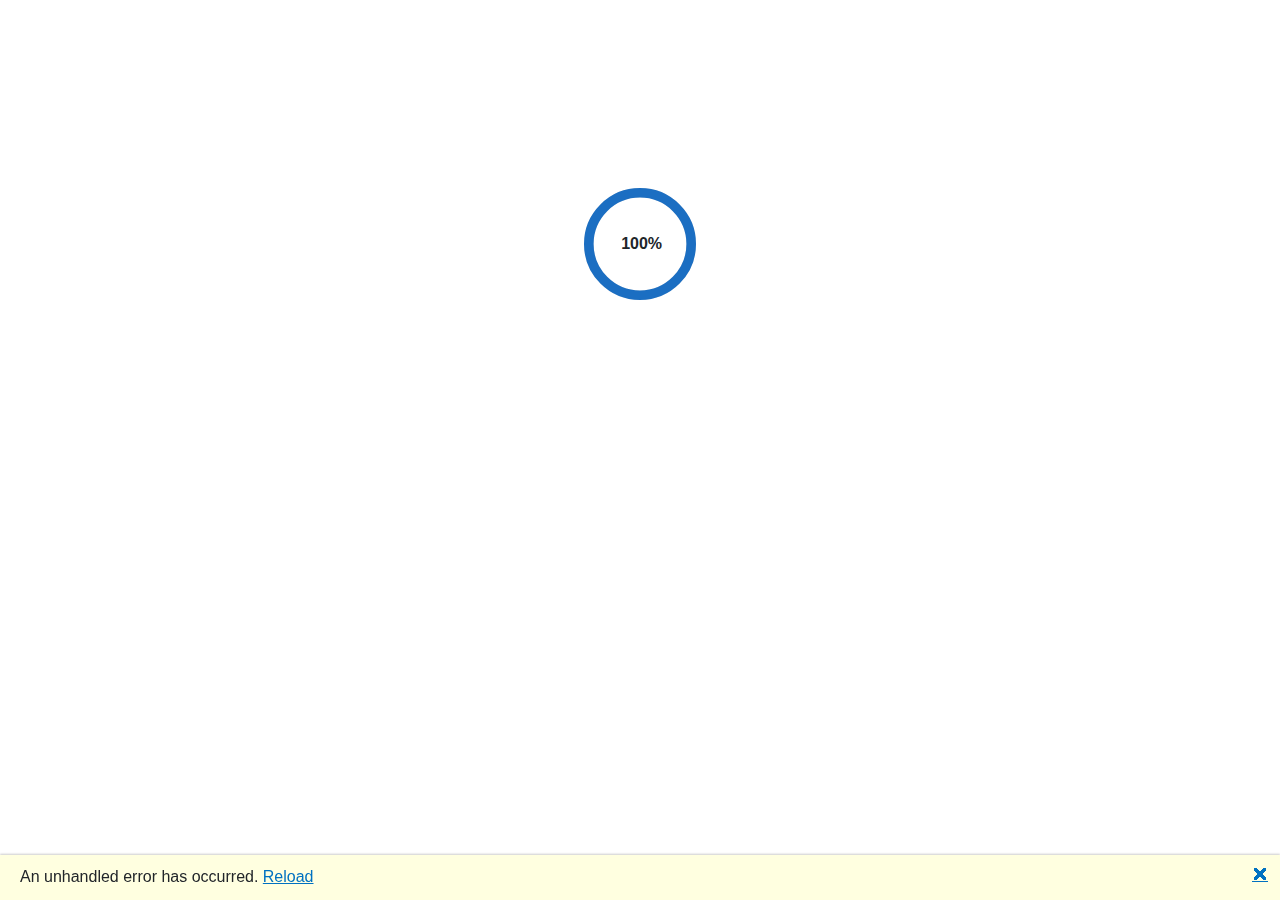
==== index.html @ edd4a6df "Initial commit" ====
<!DOCTYPE html>
<html lang="en">

<head>
    <meta charset="utf-8" />
    <meta name="viewport" content="width=device-width, initial-scale=1.0, maximum-scale=1.0, user-scalable=no" />
    <title>WebTools</title>
    <base href="https://eagleboost.github.io/WebTools/" />
    <link href="css/bootstrap/bootstrap.min.css" rel="stylesheet" />
    <link href="css/app.css" rel="stylesheet" />
    <link rel="icon" type="image/png" href="favicon.png" />
    <link href="WebTools.styles.css" rel="stylesheet" />
    <link href="manifest.json" rel="manifest" />
    <link rel="apple-touch-icon" sizes="512x512" href="icon-512.png" />
</head>

<body>
    <div id="app">
        <svg class="loading-progress">
            <circle r="40%" cx="50%" cy="50%" />
            <circle r="40%" cx="50%" cy="50%" />
        </svg>
        <div class="loading-progress-text"></div>
    </div>

    <div id="blazor-error-ui">
        An unhandled error has occurred.
        <a href="" class="reload">Reload</a>
        <a class="dismiss">🗙</a>
    </div>
    <script src="_framework/blazor.webassembly.js"></script>
    <script>
        Blazor.start({
            loadBootResource: function (type, name, defaultUri, integrity) {
                if (type !== 'dotnetjs' && location.hostname !== 'localhost') {
                    return (async function () {
                        const response = await fetch(defaultUri + '.br', { cache: 'no-cache' });
                        if (!response.ok) {
                            throw new Error(response.statusText);
                        }
                        const originalResponseBuffer = await response.arrayBuffer();
                        const originalResponseArray = new Int8Array(originalResponseBuffer);
                        const decompressedResponseArray = BrotliDecode(originalResponseArray);
                        const contentType = type ===
                        'dotnetwasm' ? 'application/wasm' : 'application/octet-stream';
                        return new Response(decompressedResponseArray,
                            { headers: { 'content-type': contentType } });
                    })();
                }
            }
        });
    </script>
    <script>navigator.serviceWorker.register('service-worker.js');</script>
</body>

</html>
---- css/app.css ----
@import url('open-iconic/font/css/open-iconic-bootstrap.min.css');

html, body {
    font-family: 'Helvetica Neue', Helvetica, Arial, sans-serif;
}

h1:focus {
    outline: none;
}

a, .btn-link {
    color: #0071c1;
}

.btn-primary {
    color: #fff;
    background-color: #1b6ec2;
    border-color: #1861ac;
}

.btn:focus, .btn:active:focus, .btn-link.nav-link:focus, .form-control:focus, .form-check-input:focus {
  box-shadow: 0 0 0 0.1rem white, 0 0 0 0.25rem #258cfb;
}

.content {
    padding-top: 1.1rem;
}

.valid.modified:not([type=checkbox]) {
    outline: 1px solid #26b050;
}

.invalid {
    outline: 1px solid red;
}

.validation-message {
    color: red;
}

#blazor-error-ui {
    background: lightyellow;
    bottom: 0;
    box-shadow: 0 -1px 2px rgba(0, 0, 0, 0.2);
    display: none;
    left: 0;
    padding: 0.6rem 1.25rem 0.7rem 1.25rem;
    position: fixed;
    width: 100%;
    z-index: 1000;
}

    #blazor-error-ui .dismiss {
        cursor: pointer;
        position: absolute;
        right: 0.75rem;
        top: 0.5rem;
    }

.blazor-error-boundary {
    background: url([data-uri]) no-repeat 1rem/1.8rem, #b32121;
    padding: 1rem 1rem 1rem 3.7rem;
    color: white;
}

    .blazor-error-boundary::after {
        content: "An error has occurred."
    }

.loading-progress {
    position: relative;
    display: block;
    width: 8rem;
    height: 8rem;
    margin: 20vh auto 1rem auto;
}

    .loading-progress circle {
        fill: none;
        stroke: #e0e0e0;
        stroke-width: 0.6rem;
        transform-origin: 50% 50%;
        transform: rotate(-90deg);
    }

        .loading-progress circle:last-child {
            stroke: #1b6ec2;
            stroke-dasharray: calc(3.141 * var(--blazor-load-percentage, 0%) * 0.8), 500%;
            transition: stroke-dasharray 0.05s ease-in-out;
        }

.loading-progress-text {
    position: absolute;
    text-align: center;
    font-weight: bold;
    inset: calc(20vh + 3.25rem) 0 auto 0.2rem;
}

    .loading-progress-text:after {
        content: var(--blazor-load-percentage-text, "Loading");
    }
---- WebTools.styles.css ----
/* /Shared/MainLayout.razor.rz.scp.css */
.page[b-7c7lnh3ina] {
    position: relative;
    display: flex;
    flex-direction: column;
}

main[b-7c7lnh3ina] {
    flex: 1;
}

.sidebar[b-7c7lnh3ina] {
    background-image: linear-gradient(180deg, rgb(5, 39, 103) 0%, #3a0647 70%);
}

.top-row[b-7c7lnh3ina] {
    background-color: #f7f7f7;
    border-bottom: 1px solid #d6d5d5;
    justify-content: flex-end;
    height: 3.5rem;
    display: flex;
    align-items: center;
}

    .top-row[b-7c7lnh3ina]  a, .top-row[b-7c7lnh3ina]  .btn-link {
        white-space: nowrap;
        margin-left: 1.5rem;
        text-decoration: none;
    }

    .top-row[b-7c7lnh3ina]  a:hover, .top-row[b-7c7lnh3ina]  .btn-link:hover {
        text-decoration: underline;
    }

    .top-row[b-7c7lnh3ina]  a:first-child {
        overflow: hidden;
        text-overflow: ellipsis;
    }

@media (max-width: 640.98px) {
    .top-row:not(.auth)[b-7c7lnh3ina] {
        display: none;
    }

    .top-row.auth[b-7c7lnh3ina] {
        justify-content: space-between;
    }

    .top-row[b-7c7lnh3ina]  a, .top-row[b-7c7lnh3ina]  .btn-link {
        margin-left: 0;
    }
}

@media (min-width: 641px) {
    .page[b-7c7lnh3ina] {
        flex-direction: row;
    }

    .sidebar[b-7c7lnh3ina] {
        width: 250px;
        height: 100vh;
        position: sticky;
        top: 0;
    }

    .top-row[b-7c7lnh3ina] {
        position: sticky;
        top: 0;
        z-index: 1;
    }

    .top-row.auth[b-7c7lnh3ina]  a:first-child {
        flex: 1;
        text-align: right;
        width: 0;
    }

    .top-row[b-7c7lnh3ina], article[b-7c7lnh3ina] {
        padding-left: 2rem !important;
        padding-right: 1.5rem !important;
    }
}
/* /Shared/NavMenu.razor.rz.scp.css */
.navbar-toggler[b-k9krb2s976] {
    background-color: rgba(255, 255, 255, 0.1);
}

.top-row[b-k9krb2s976] {
    height: 3.5rem;
    background-color: rgba(0,0,0,0.4);
}

.navbar-brand[b-k9krb2s976] {
    font-size: 1.1rem;
}

.oi[b-k9krb2s976] {
    width: 2rem;
    font-size: 1.1rem;
    vertical-align: text-top;
    top: -2px;
}

.nav-item[b-k9krb2s976] {
    font-size: 0.9rem;
    padding-bottom: 0.5rem;
}

    .nav-item:first-of-type[b-k9krb2s976] {
        padding-top: 1rem;
    }

    .nav-item:last-of-type[b-k9krb2s976] {
        padding-bottom: 1rem;
    }

    .nav-item[b-k9krb2s976]  a {
        color: #d7d7d7;
        border-radius: 4px;
        height: 3rem;
        display: flex;
        align-items: center;
        line-height: 3rem;
    }

.nav-item[b-k9krb2s976]  a.active {
    background-color: rgba(255,255,255,0.25);
    color: white;
}

.nav-item[b-k9krb2s976]  a:hover {
    background-color: rgba(255,255,255,0.1);
    color: white;
}

@media (min-width: 641px) {
    .navbar-toggler[b-k9krb2s976] {
        display: none;
    }

    .collapse[b-k9krb2s976] {
        /* Never collapse the sidebar for wide screens */
        display: block;
    }
    
    .nav-scrollable[b-k9krb2s976] {
        /* Allow sidebar to scroll for tall menus */
        height: calc(100vh - 3.5rem);
        overflow-y: auto;
    }
}
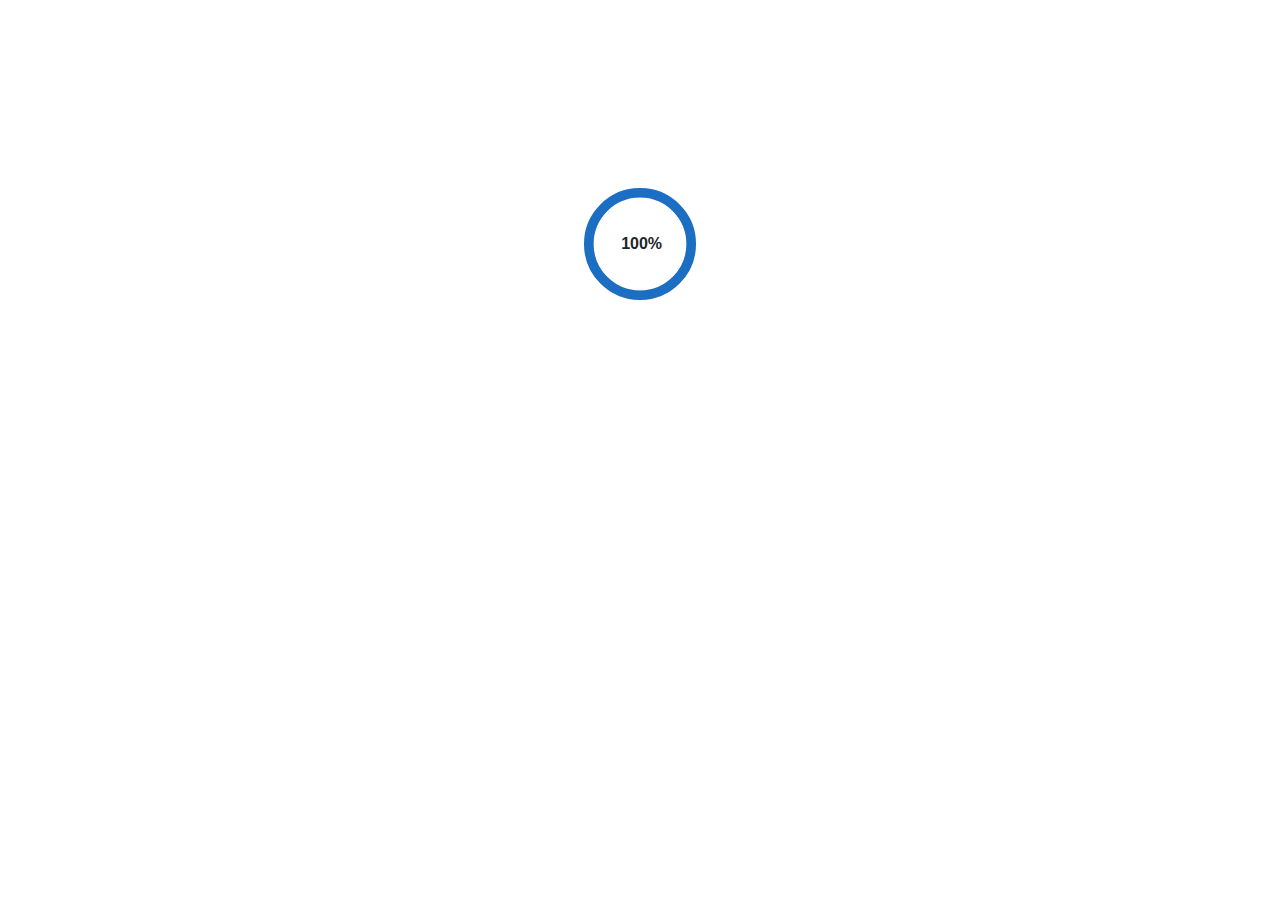
==== commit 797d7dfd: "New changes" ====
--- a/index.html
+++ b/index.html
@@ -4,14 +4,15 @@
 <head>
     <meta charset="utf-8" />
     <meta name="viewport" content="width=device-width, initial-scale=1.0, maximum-scale=1.0, user-scalable=no" />
-    <title>WebTools</title>
+    <title>Jason's Web Tools</title>
     <base href="https://eagleboost.github.io/WebTools/" />
     <link href="css/bootstrap/bootstrap.min.css" rel="stylesheet" />
     <link href="css/app.css" rel="stylesheet" />
     <link rel="icon" type="image/png" href="favicon.png" />
-    <link href="WebTools.styles.css" rel="stylesheet" />
+    <link href="WebToolsSource.styles.css" rel="stylesheet" />
     <link href="manifest.json" rel="manifest" />
     <link rel="apple-touch-icon" sizes="512x512" href="icon-512.png" />
+    <link rel="apple-touch-icon" sizes="192x192" href="icon-192.png" />
 </head>
 
 <body>
@@ -21,12 +22,6 @@
             <circle r="40%" cx="50%" cy="50%" />
         </svg>
         <div class="loading-progress-text"></div>
-    </div>
-
-    <div id="blazor-error-ui">
-        An unhandled error has occurred.
-        <a href="" class="reload">Reload</a>
-        <a class="dismiss">🗙</a>
     </div>
     <script src="_framework/blazor.webassembly.js"></script>
     <script>
